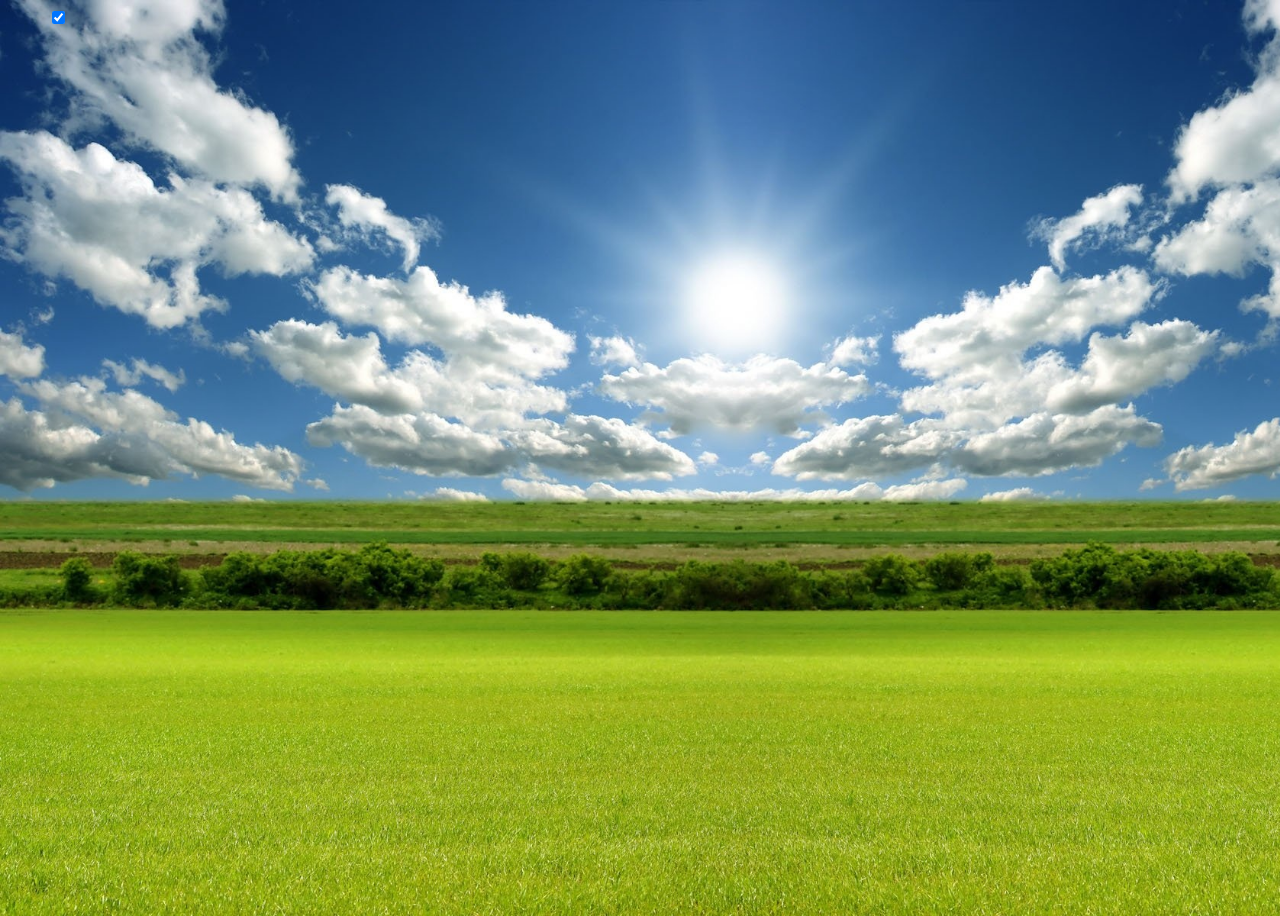
==== weather project/index.html @ 77171487 "weather.initial" ====
<!DOCTYPE html>
<html lang="en">
<head>
	<meta charset="UTF-8">
	<meta http-equiv="X-UA-Compatible" content="IE=edge">
	<meta name="viewport" content=" initial-scale=1.0">
	<title>Weather project</title>
<link rel="stylesheet" href="https://cdnjs.cloudflare.com/ajax/libs/twitter-bootstrap/5.1.0/css/bootstrap.min.css"
	integrity="sha512-F7WyTLiiiPqvu2pGumDR15med0MDkUIo5VTVyyfECR5DZmCnDhti9q5VID02ItWjq6fvDfMaBaDl2J3WdL1uxA=="
	crossorigin="anonymous" referrerpolicy="no-referrer" />

<link rel="stylesheet" href="./css.css">
</head>
<body class="d-flex justify-content-center align-items-center">

	<div id="weather" >

<div id="temp"></div>
<div id="icon"></div>
<div id="city"></div>
<div id="description"></div>
<div id="switch" class="d-flex justify-content-center ">
	<div class="form-check form-switch">
		<input class="form-check-input" type="checkbox" id="flexSwitchCheckChecked" checked>

	</div>
</div>



	</div>
	

	<script src="./weather.js"></script>
</body>
</html>
---- weather project/css.css ----
body{
	min-height: 100vh;
}
.day{
	background-image: url(./img/day.jpg);
	background-size: cover;
	background-repeat: no-repeat;
}

.night{
	background-image: url(./img/night.jpg);
	background-size: cover;
	background-repeat: no-repeat;
}

#weather{
width: 100px;
height: 100px;
}

#temp{
color: blue;
font-size: 16px;
text-align: center;
}
#city{
	font-size: 12px;
text-align: center;
color: aquamarine;
}
#description{
	font-size: 10px;
text-align: center;
color: chartreuse;
}
#switch{
	text-align: center;

}
#icon{

}
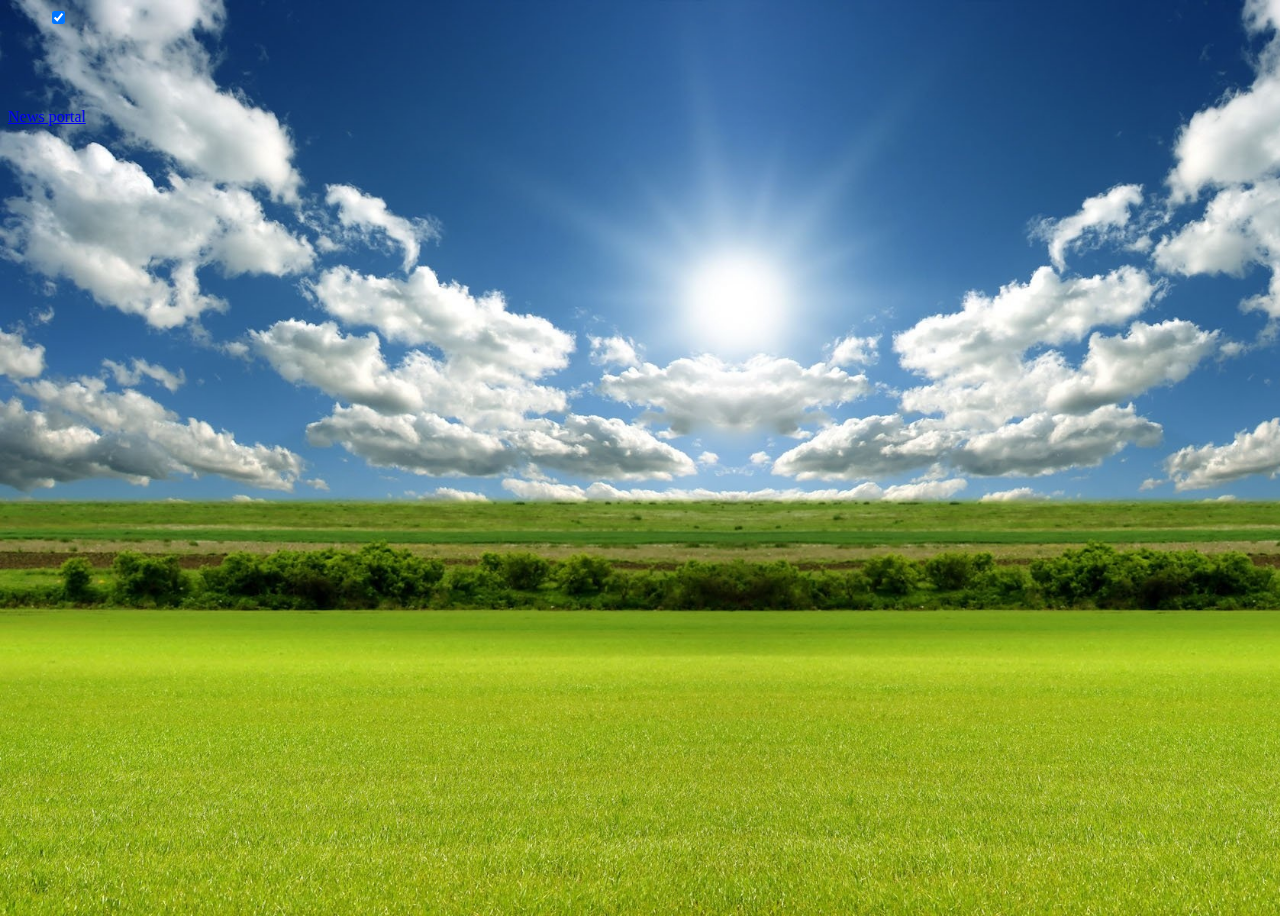
==== commit cd082531: "add news portal jquery" ====
--- a/weather project/index.html
+++ b/weather project/index.html
@@ -15,22 +15,27 @@
 
 	<div id="weather" >
 
-<div id="temp"></div>
-<div id="icon"></div>
-<div id="city"></div>
-<div id="description"></div>
-<div id="switch" class="d-flex justify-content-center ">
-	<div class="form-check form-switch">
-		<input class="form-check-input" type="checkbox" id="flexSwitchCheckChecked" checked>
+		<div id="temp"></div>
+		<div id="icon"></div>
+		<div id="city"></div>
+		<div id="description"></div>
+		<div id="switch" class="d-flex justify-content-center ">
+			<div class="form-check form-switch">
+				<input class="form-check-input" type="checkbox" id="flexSwitchCheckChecked" checked>
 
+			</div>
+		</div>
 	</div>
-</div>
 
 
+<div><a href="news.html">News portal</a></div>
 
-	</div>
 	
+<script src="https://cdnjs.cloudflare.com/ajax/libs/jquery/3.6.0/jquery.min.js"
+	integrity="sha512-894YE6QWD5I59HgZOGReFYm4dnWc1Qt5NtvYSaNcOP+u1T9qYdvdihz0PPSiiqn/+/3e7Jo4EaG7TubfWGUrMQ=="
+	crossorigin="anonymous" referrerpolicy="no-referrer"></script>
 
+	<script src="./url.js"></script>
 	<script src="./weather.js"></script>
 </body>
 </html>